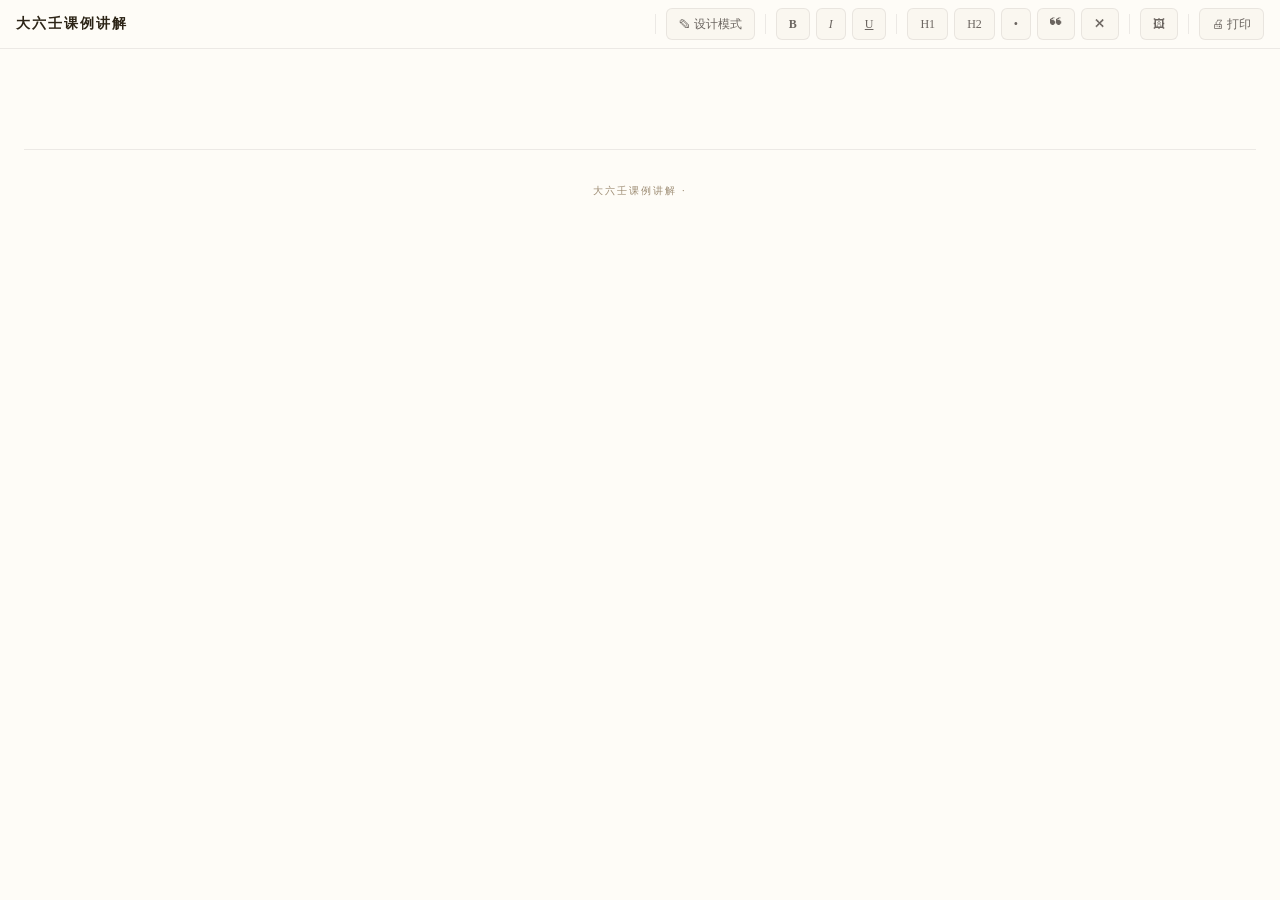
==== frontend/export-template.html @ 0d8ce5cc "feat: 全新PPT式课例导出 — 可编辑幻灯片讲解页 架构变更: - 模板分离: 创建 frontend/export-template.html 独立模板文件 - 后端渲染: GET /api/" ====
<!DOCTYPE html>
<html lang="zh-CN">
<head>
<meta charset="UTF-8">
<meta name="viewport" content="width=device-width,initial-scale=1.0">
<title>大六壬课例讲解</title>
<style>
:root {
  --bg: #fefcf7; --card: #faf7f0; --text: #2c2416; --text2: #6b6560;
  --text3: #9c8b72; --red: #b83a2e; --gold: #8b6914;
  --border: rgba(107,101,96,0.12); --radius: 10px;
  --font-serif: "Noto Serif SC","Songti SC",serif;
  --font-sans: "Noto Sans SC","PingFang SC",sans-serif;
}
*,*::before,*::after{box-sizing:border-box;margin:0;padding:0}
body{background:var(--bg);color:var(--text);font-family:var(--font-serif);line-height:1.8;min-height:100vh}
/* ── 顶部工具栏 ── */
#topbar{position:sticky;top:0;z-index:200;display:flex;align-items:center;gap:6px;padding:8px 16px;
  background:rgba(254,252,247,0.92);backdrop-filter:blur(12px);border-bottom:1px solid var(--border);flex-wrap:wrap}
#topbar button{height:32px;padding:0 12px;border:1px solid var(--border);border-radius:6px;
  background:var(--card);cursor:pointer;font-size:12px;color:var(--text2);font-family:inherit;
  display:flex;align-items:center;gap:4px;transition:all .15s}
#topbar button:hover{background:rgba(184,58,46,0.06);border-color:rgba(184,58,46,0.25);color:var(--red)}
#topbar button.active{background:rgba(184,58,46,0.1);border-color:rgba(184,58,46,0.3);color:var(--red)}
#topbar .sep{width:1px;height:20px;background:var(--border);margin:0 4px}
#topbar .title{font-weight:700;font-size:14px;color:var(--text);margin-right:auto;letter-spacing:2px}
/* ── 主内容区 ── */
#slides{padding:20px 0 80px;max-width:860px;margin:0 auto}
.slide{background:var(--card);border:1px solid var(--border);border-radius:var(--radius);
  margin:20px 24px;padding:32px 36px;position:relative;transition:box-shadow .2s}
.slide:hover{box-shadow:0 2px 16px rgba(0,0,0,0.04)}
/* 设计模式下 */
body.design-mode .slide{outline:1px dashed rgba(184,58,46,0.18);cursor:default}
body.design-mode .slide:hover{outline-color:rgba(184,58,46,0.4)}
body.design-mode .slide-handle{display:flex}
body.design-mode .slide-add{display:flex}
body.design-mode [contenteditable]{outline:1px dashed rgba(45,138,86,0.25);border-radius:3px;cursor:text}
body.design-mode [contenteditable]:hover{outline-color:rgba(45,138,86,0.5)}
body.design-mode [contenteditable]:focus{outline:2px solid rgba(45,138,86,0.5)}
/* 幻灯片拖拽手柄 */
.slide-handle{display:none;position:absolute;left:-32px;top:50%;transform:translateY(-50%);
  flex-direction:column;gap:2px}
.slide-handle button{width:26px;height:22px;border:1px solid var(--border);border-radius:4px;
  background:var(--card);cursor:pointer;font-size:10px;color:var(--text3)}
.slide-handle button:hover{background:rgba(184,58,46,0.08);color:var(--red)}
/* 幻灯片间添加按钮 */
.slide-add{display:none;justify-content:center;padding:8px 0;margin:0 24px}
.slide-add button{width:36px;height:24px;border:1px dashed var(--border);border-radius:12px;
  background:transparent;cursor:pointer;font-size:18px;line-height:0;color:var(--text3)}
.slide-add button:hover{background:rgba(184,58,46,0.04);border-color:rgba(184,58,46,0.3);color:var(--red)}
/* ── 封面页 ── */
.cover{text-align:center;padding:56px 36px 40px}
.cover h1{font-size:2.2rem;font-weight:700;letter-spacing:8px;margin-bottom:10px;color:var(--text)}
.cover .sub{font-size:.85rem;color:var(--text3);letter-spacing:3px}
.cover .tags{margin-top:16px;display:flex;gap:6px;justify-content:center;flex-wrap:wrap}
.cover .tags span{font-size:.65rem;background:var(--red);color:#fff;padding:2px 10px;border-radius:10px;letter-spacing:1px}
/* ── 盘面页 ── */
.pan-wrap{display:flex;justify-content:center;padding:12px 0}
/* ── 卡片网格 ── */
.card-grid{display:grid;grid-template-columns:repeat(auto-fit,minmax(140px,1fr));gap:10px}
.card{background:var(--bg);border:1px solid var(--border);border-radius:8px;padding:14px 16px;text-align:center}
.card .clabel{font-size:.6rem;color:var(--text3);letter-spacing:2px;margin-bottom:4px}
.card .cval{font-size:1.15rem;font-weight:700}
/* 四课卡片 */
.sike-row{display:flex;gap:10px;flex-wrap:wrap;justify-content:center}
.sk-card{flex:1;min-width:90px;max-width:130px;background:var(--bg);border:1px solid var(--border);border-radius:8px;padding:12px 6px;text-align:center}
.sk-card .sk-label{font-size:.6rem;color:var(--text3);margin-bottom:4px}
.sk-card .sk-shang{font-size:1.5rem;font-weight:700;line-height:1.3}
.sk-card .sk-di{font-size:1.05rem;font-weight:600}
/* 三传 */
.sc-row{display:flex;align-items:center;justify-content:center;gap:14px;padding:16px 0}
.sc-node{width:46px;height:46px;border-radius:50%;border:2.5px solid;display:flex;align-items:center;justify-content:center;font-size:1.2rem;font-weight:700;background:var(--bg)}
.sc-arrow{font-size:1.1rem;color:var(--red);font-weight:700}
/* 神煞 */
.ss-group{display:flex;flex-wrap:wrap;gap:4px 14px;margin-bottom:8px;padding:10px 14px;background:var(--bg);border-radius:8px;border:1px solid var(--border)}
.ss-cat-name{width:100%;font-size:.6rem;color:var(--text3);letter-spacing:2px;margin-bottom:2px}
.ss-item{font-size:.78rem;color:var(--text2)}
.ss-item b{font-weight:500;color:var(--text)}
/* 笔记/文字页 */
.text-slide{min-height:120px;font-size:.9rem;line-height:1.9}
.text-slide h3{font-size:1.1rem;color:var(--red);margin:16px 0 6px}
.text-slide h4{font-size:.95rem;color:var(--text2);margin:10px 0 4px}
.text-slide p{margin:6px 0}
.text-slide ul,ol{padding-left:20px}
.text-slide blockquote{border-left:2px solid var(--red);padding:4px 14px;margin:8px 0;color:var(--text2);font-style:italic}
.text-slide img{max-width:100%;border-radius:6px;margin:8px 0}
/* ── 页脚 ── */
footer{text-align:center;padding:32px 0;color:var(--text3);font-size:.65rem;letter-spacing:2px;border-top:1px solid var(--border);margin:0 24px}
/* ── 响应式 + 打印 ── */
@media(max-width:640px){.slide{padding:20px 16px;margin:16px 12px}.cover h1{font-size:1.4rem}}
@media print{body{background:#fff}#topbar,.slide-handle,.slide-add{display:none!important}.slide{box-shadow:none;border:1px solid #ddd;page-break-inside:avoid;margin:10px 0}}
</style>
</head>
<body>

<!-- ══════ 顶部工具栏 ══════ -->
<div id="topbar">
  <span class="title" id="topbar-title" contenteditable="false">大六壬课例讲解</span>
  <span class="sep"></span>
  <button id="btn-design" onclick="toggleDesign()">✎ 设计模式</button>
  <span class="sep"></span>
  <button onclick="execCmd('bold')" title="Ctrl+B"><b>B</b></button>
  <button onclick="execCmd('italic')" title="Ctrl+I"><i>I</i></button>
  <button onclick="execCmd('underline')" title="Ctrl+U"><u>U</u></button>
  <span class="sep"></span>
  <button onclick="execCmd('formatBlock','h2')" title="大标题">H1</button>
  <button onclick="execCmd('formatBlock','h3')" title="小标题">H2</button>
  <button onclick="execCmd('insertUnorderedList')" title="列表">•</button>
  <button onclick="execCmd('formatBlock','blockquote')" title="引用">❝</button>
  <button onclick="execCmd('removeFormat')" title="清除格式">✕</button>
  <span class="sep"></span>
  <button onclick="insertImage()" title="插入图片">🖼</button>
  <button onclick="addSlide('text')" id="btn-add-slide" style="display:none">＋ 添加页</button>
  <span class="sep"></span>
  <button onclick="window.print()" title="打印">🖨 打印</button>
</div>

<!-- ══════ 幻灯片容器 ══════ -->
<div id="slides"></div>

<footer contenteditable="false">大六壬课例讲解 · <span id="footer-time"></span></footer>

<script>
// ══════ 案例数据 ══════
var CASE_DATA = __CASE_DATA_PLACEHOLDER__;

// ══════ 常量 ══════
var DZC = {'子':'#1a3a5c','亥':'#1a3a5c','丑':'#7D5A3C','未':'#7D5A3C','辰':'#7D5A3C','戌':'#7D5A3C','巳':'#c94043','午':'#c94043','寅':'#2d7d46','卯':'#2d7d46','申':'#D4A017','酉':'#D4A017'};
var TJS = {'贵人':'贵','螣蛇':'蛇','朱雀':'朱','六合':'合','勾陈':'勾','青龙':'龙','天空':'空','白虎':'虎','太常':'常','玄武':'玄','太阴':'阴','天后':'后'};
var DZ = ['子','丑','寅','卯','辰','巳','午','未','申','酉','戌','亥'];
var POS = {'巳':[0,0],'午':[0,1],'未':[0,2],'申':[0,3],'辰':[1,0],'酉':[1,3],'卯':[2,0],'戌':[2,3],'寅':[3,0],'丑':[3,1],'子':[3,2],'亥':[3,3]};

// ══════ 设计模式 ══════
var designMode = false;
function toggleDesign() {
  designMode = !designMode;
  document.body.classList.toggle('design-mode', designMode);
  var btn = document.getElementById('btn-design');
  btn.textContent = designMode ? '✎✓ 退出设计' : '✎ 设计模式';
  btn.classList.toggle('active', designMode);
  document.getElementById('btn-add-slide').style.display = designMode ? '' : 'none';
  // Toggle contenteditable on all slides
  document.querySelectorAll('.slide').forEach(function(s) {
    if (designMode) {
      s.querySelectorAll('[data-editable]').forEach(function(e) { e.contentEditable = 'true'; });
    } else {
      s.querySelectorAll('[contenteditable]').forEach(function(e) { e.contentEditable = 'false'; });
    }
  });
}

// ══════ 格式化命令 ══════
function execCmd(cmd, val) {
  document.execCommand(cmd, false, val || null);
}

// ══════ 插入图片 ══════
function insertImage() {
  var inp = document.createElement('input');
  inp.type = 'file'; inp.accept = 'image/*';
  inp.onchange = function(e) {
    var file = e.target.files[0]; if (!file) return;
    var reader = new FileReader();
    reader.onload = function(ev) { execCmd('insertImage', ev.target.result); };
    reader.readAsDataURL(file);
  };
  inp.click();
}

// ══════ 幻灯片管理 ══════
var slideCounter = 0;
function addSlide(type, content, index) {
  var container = document.getElementById('slides');
  var div = document.createElement('div');
  div.className = 'slide ' + (type || 'text');
  div.dataset.type = type;
  div.dataset.editable = 'true';

  // 拖拽手柄
  var handle = document.createElement('div');
  handle.className = 'slide-handle';
  handle.innerHTML = '<button onclick="moveSlide(this.parentElement.parentElement,-1)" title="上移">▲</button>' +
    '<button onclick="moveSlide(this.parentElement.parentElement,1)" title="下移">▼</button>' +
    '<button onclick="deleteSlide(this.parentElement.parentElement)" title="删除" style="color:#b83a2e">×</button>';
  div.appendChild(handle);

  // 内容区
  var body = document.createElement('div');
  body.className = 'slide-body';
  body.innerHTML = content || '<div class="text-slide"><p style="color:var(--text3)">在此输入内容…</p></div>';
  div.appendChild(body);

  // 页脚 edit 标记
  div.dataset.editable = 'true';

  if (index !== undefined && index < container.children.length) {
    container.insertBefore(div, container.children[index]);
  } else {
    container.appendChild(div);
  }
  slideCounter++;

  // 如果不是设计模式，初始不可编辑
  if (!designMode) {
    div.querySelectorAll('[contenteditable]').forEach(function(e) { e.contentEditable = 'false'; });
  }

  return div;
}

function deleteSlide(slide) {
  if (document.querySelectorAll('.slide').length <= 1) { alert('至少保留一页'); return; }
  if (confirm('删除此页？')) slide.remove();
}

function moveSlide(slide, dir) {
  var slides = document.getElementById('slides');
  var idx = Array.from(slides.children).indexOf(slide);
  var target = idx + dir;
  if (target < 0 || target >= slides.children.length) return;
  if (dir > 0) target++;
  slides.insertBefore(slide, slides.children[target] || null);
}

// ══════ 渲染天地盘 SVG ══════
function buildPanSVG(d) {
  var td = d['天地盘'] || {}, xk = d['旬空'] || [];
  var dgAll = d['遁干'] || {}, tjAll = d['十二天将'] || {};
  var svgWH = 420, cell = 95, gap = 6, pad = 36;
  var svg = '<svg xmlns="http://www.w3.org/2000/svg" viewBox="0 0 '+svgWH+' '+svgWH+'" style="width:100%;max-width:420px">';
  svg += '<rect width="'+svgWH+'" height="'+svgWH+'" fill="#fefcf7" rx="12"/>';
  for (var row=0;row<4;row++) for (var col=0;col<4;col++) {
    svg += '<rect x="'+(pad+col*(cell+gap))+'" y="'+(pad+row*(cell+gap))+'" width="'+cell+'" height="'+cell+'" fill="none" stroke="rgba(107,101,96,0.1)" stroke-width="0.5" rx="4"/>';
  }
  for (var i=0;i<DZ.length;i++) {
    var zhi = DZ[i], pos = POS[zhi]; if (!pos) continue;
    var gx = pad+pos[1]*(cell+gap), gy = pad+pos[0]*(cell+gap);
    var tz = td[zhi]||zhi, clr = DZC[tz]||'#2c2416';
    var isKong = xk.indexOf(zhi)>=0 || xk.indexOf(tz)>=0;
    svg += '<rect x="'+gx+'" y="'+gy+'" width="'+cell+'" height="'+cell+'" fill="rgba(254,252,247,0.9)" rx="6"/>';
    svg += '<text x="'+(gx+cell/2)+'" y="'+(gy+cell*0.68)+'" text-anchor="middle" fill="'+(isKong?'#d0c8b0':DZC[zhi]||'#2c2416')+'" font-size="28" font-weight="700" font-family="serif">'+zhi+'</text>';
    svg += '<text x="'+(gx+cell*0.78)+'" y="'+(gy+cell*0.28)+'" text-anchor="middle" fill="'+(isKong?'#d0c8b0':clr)+'" font-size="15" font-weight="600" font-family="serif">'+tz+'</text>';
    var dg = dgAll[zhi]||''; if (dg) svg += '<text x="'+(gx+cell*0.22)+'" y="'+(gy+cell*0.28)+'" text-anchor="middle" fill="#9c8b72" font-size="9" font-family="serif">'+dg+'</text>';
    var tj = tjAll[zhi]||''; if (tj&&TJS[tj]) svg += '<text x="'+(gx+cell/2)+'" y="'+(gy+cell*0.88)+'" text-anchor="middle" fill="rgba(107,101,96,0.45)" font-size="8">'+TJS[tj]+'</text>';
  }
  svg += '</svg>';
  return svg;
}

// ══════ 初始化 ══════
(function init() {
  var d = CASE_DATA;
  if (!d || !d['时间']) {
    document.getElementById('slides').innerHTML = '<div class="slide cover"><h1>无数据</h1></div>';
    return;
  }
  var sz = d['时间']?.['四柱'] || {};
  var sc = d['三传'] || {};
  var pm = d['排盘参数'] || {};
  var jq = d['节气'] || {};
  var sj = d['时间'] || {};
  var xk = d['旬空'] || [];
  var sike = d['四课详情'] || [];
  var sikeLQ = d['四课六亲'] || [];
  var scLQ = d['三传六亲'] || {};
  var scTJ = d['三传天将'] || {};
  var ss = d['神煞'] || {};
  var xn = d['行年详情'] || {};
  var name = CASE_DATA._name || '无题';
  var tags = CASE_DATA._tags || [];
  var notes = CASE_DATA._notes || '';
  var now = new Date().toLocaleString('zh-CN');

  document.getElementById('topbar-title').textContent = name;
  document.getElementById('footer-time').textContent = now;

  // ── 封面页 ──
  var coverHTML = '<div class="cover" data-editable="true">' +
    '<h1 contenteditable="false">'+ escHtml(name) +'</h1>' +
    '<div class="sub" contenteditable="false">'+(sj['公历']||'')+' · '+(pm['占时']||'')+'占 · '+(pm['月将']||'')+'将 · '+(sc['方法']||'')+'课</div>' +
    (tags.length ? '<div class="tags">'+tags.map(function(t){return '<span>'+escHtml(t)+'</span>'}).join('')+'</div>' : '') +
    '<div style="margin-top:20px;font-size:0.75rem;color:var(--text3)" contenteditable="false">双击进入设计模式即可编辑所有文字</div>' +
    '</div>';
  addSlide('cover', coverHTML);

  // ── 天地盘页 ──
  addSlide('pan', '<h2 style="font-size:.75rem;color:var(--text3);letter-spacing:4px;margin-bottom:12px;border-bottom:1px solid var(--border);padding-bottom:6px" data-editable="true">天地盘</h2>' +
    '<div class="pan-wrap">'+ buildPanSVG(d) +'</div>');

  // ── 四柱信息页 ──
  var infoHTML = '<h2 style="font-size:.75rem;color:var(--text3);letter-spacing:4px;margin-bottom:12px;border-bottom:1px solid var(--border);padding-bottom:6px" data-editable="true">基本信息</h2>' +
    '<div class="card-grid">' +
    '<div class="card"><div class="clabel">年柱</div><div class="cval">'+(sz['年柱']||'--')+'</div></div>' +
    '<div class="card"><div class="clabel">月柱</div><div class="cval">'+(sz['月柱']||'--')+'</div></div>' +
    '<div class="card"><div class="clabel">日柱</div><div class="cval">'+(sz['日柱']||'--')+'</div></div>' +
    '<div class="card"><div class="clabel">时柱</div><div class="cval">'+(sz['时柱']||'--')+'</div></div>' +
    '<div class="card"><div class="clabel">日干</div><div class="cval">'+(sj['日干']||'--')+'</div></div>' +
    '<div class="card"><div class="clabel">日支</div><div class="cval">'+(sj['日支']||'--')+'</div></div>' +
    '<div class="card"><div class="clabel">行年</div><div class="cval">'+(xn['行年地支']||d['行年']||'')+'</div></div>' +
    '<div class="card"><div class="clabel">旬空</div><div class="cval" style="font-size:.85rem">'+(xk.join(' '))+'</div></div>' +
    '</div>';
  addSlide('info', infoHTML);

  // ── 四课页 ──
  var sikeHTML = '<h2 style="font-size:.75rem;color:var(--text3);letter-spacing:4px;margin-bottom:12px;border-bottom:1px solid var(--border);padding-bottom:6px" data-editable="true">四课</h2>' +
    '<div class="sike-row">';
  for (var si=0;si<sike.length;si++) {
    var sk=sike[si], sn=sk['上神'], dp=sk['地盘地支']||sk['地盘'];
    var snK=xk.indexOf(sn)>=0, lq=sikeLQ[si]?sikeLQ[si]['六亲']:'';
    sikeHTML += '<div class="sk-card"><div class="sk-label">第'+(si+1)+'课'+(lq?' · '+lq:'')+'</div>' +
      '<div class="sk-shang" style="color:'+(snK?'#d0c8b0':DZC[sn]||'#2c2416')+'">'+sn+'</div>' +
      '<div class="sk-di" style="color:'+(DZC[dp]||'#2c2416')+'">'+dp+'</div></div>';
  }
  sikeHTML += '</div>';
  addSlide('sike', sikeHTML);

  // ── 三传页 ──
  var scNames=['初传','中传','末传'];
  var scHTML = '<h2 style="font-size:.75rem;color:var(--text3);letter-spacing:4px;margin-bottom:12px;border-bottom:1px solid var(--border);padding-bottom:6px" data-editable="true">三传</h2>' +
    '<div class="sc-row">';
  for (var sci=0;sci<3;sci++) { var scZ=sc[scNames[sci]]||'';
    scHTML += '<div class="sc-node" style="border-color:'+(DZC[scZ]||'#2c2416')+';color:'+(DZC[scZ]||'#2c2416')+'">'+scZ+'</div>';
    if (sci<2) scHTML += '<span class="sc-arrow">→</span>'; }
  scHTML += '</div><div style="text-align:center;font-size:.7rem;color:var(--text3);margin-top:6px">'+(sc['方法']||'')+'课 · 初'+(scLQ['初传']||'')+'('+(scTJ['初传']||'')+') → 中'+(scLQ['中传']||'')+'('+(scTJ['中传']||'')+') → 末'+(scLQ['末传']||'')+'('+(scTJ['末传']||'')+')</div>';
  addSlide('sanchuan', scHTML);

  // ── 神煞页 ──
  var ssCat={'干煞':'日干取','支煞':'日支取','岁煞':'岁煞','月煞':'月煞'};
  var ssHTML = '<h2 style="font-size:.75rem;color:var(--text3);letter-spacing:4px;margin-bottom:12px;border-bottom:1px solid var(--border);padding-bottom:6px" data-editable="true">神煞</h2>';
  for (var cat in ssCat) { var items=ss[cat]||{}; if (!items||Object.keys(items).length===0) continue;
    ssHTML += '<div class="ss-group"><div class="ss-cat-name">'+ssCat[cat]+'</div>';
    for (var nm in items) { var val=items[nm]; if (!val) continue;
      ssHTML += '<span class="ss-item"><b>'+nm+'</b> <span style="color:'+(DZC[val]||'#9c8b72')+'">'+val+'</span></span>'; }
    ssHTML += '</div>'; }
  addSlide('shensha', ssHTML);

  // ── 文字讲解页（可自由编辑） ──
  var textHTML = '<h2 style="font-size:.75rem;color:var(--text3);letter-spacing:4px;margin-bottom:12px;border-bottom:1px solid var(--border);padding-bottom:6px" data-editable="true">讲解笔记</h2>' +
    '<div class="text-slide" data-editable="true">'+(notes ? mdToHtml(notes) : '<p style="color:var(--text3)">在此撰写讲解内容…选中文字可用顶部工具栏格式化。点击「设计模式」后可编辑所有文字。</p>')+'</div>';
  addSlide('text', textHTML);

})();

// ══════ 工具函数 ══════
function escHtml(s) { return s.replace(/&/g,'&amp;').replace(/</g,'&lt;').replace(/>/g,'&gt;'); }
function mdToHtml(md) {
  return escHtml(md)
    .replace(/^### (.+)$/gm,'<h4>$1</h4>').replace(/^## (.+)$/gm,'<h3>$1</h3>').replace(/^# (.+)$/gm,'<h2>$1</h2>')
    .replace(/\*\*(.+?)\*\*/g,'<b>$1</b>').replace(/\*(.+?)\*/g,'<i>$1</i>').replace(/__(.+?)__/g,'<u>$1</u>')
    .replace(/^[-*]\s(.+)$/gm,'<li>$1</li>').replace(/^>\s(.+)$/gm,'<blockquote>$1</blockquote>')
    .replace(/\n\n/g,'</p><p>').replace(/\n/g,'<br>');
}

// Ctrl+S 提示
document.addEventListener('keydown', function(e) {
  if (e.ctrlKey && e.key === 's') {
    e.preventDefault();
    alert('独立HTML文件 — 请用浏览器 Ctrl+S 保存整个页面到本地。');
  }
});
</script>
</body>
</html>
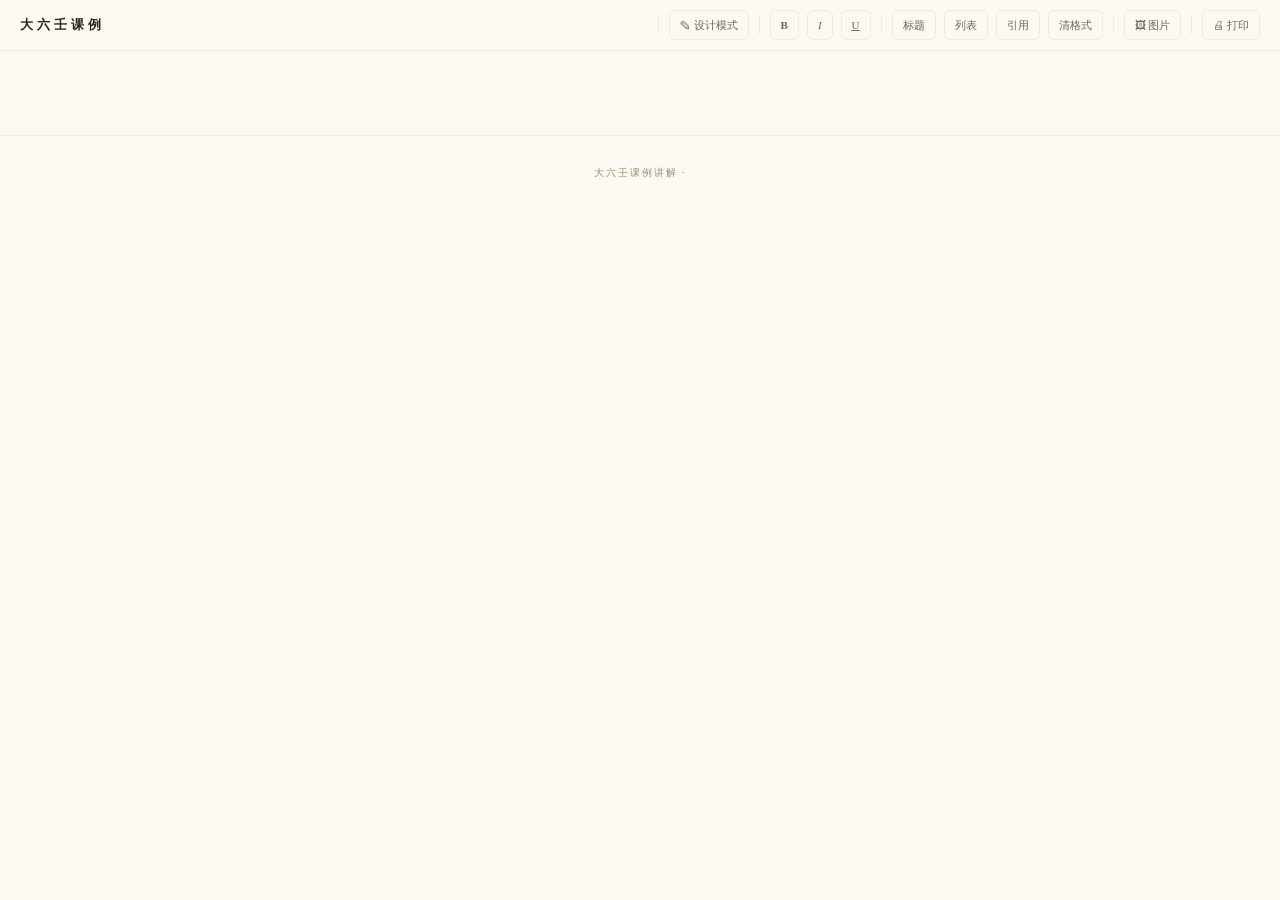
==== commit e55138ab: "feat: 全面重设计导出模板 — 统一排盘布局，优雅美学 设计变更: - 天地盘+四课+三传统一排布在同一卡片中（模拟排盘页面） - 四柱缩小为浮标放在天地盘左上方 - 彻底去掉神煞 - 讲解区改为" ====
--- a/frontend/export-template.html
+++ b/frontend/export-template.html
@@ -6,358 +6,277 @@
 <title>大六壬课例讲解</title>
 <style>
 :root {
-  --bg: #fefcf7; --card: #faf7f0; --text: #2c2416; --text2: #6b6560;
-  --text3: #9c8b72; --red: #b83a2e; --gold: #8b6914;
-  --border: rgba(107,101,96,0.12); --radius: 10px;
-  --font-serif: "Noto Serif SC","Songti SC",serif;
-  --font-sans: "Noto Sans SC","PingFang SC",sans-serif;
-}
-*,*::before,*::after{box-sizing:border-box;margin:0;padding:0}
-body{background:var(--bg);color:var(--text);font-family:var(--font-serif);line-height:1.8;min-height:100vh}
+  --bg: #fdfaf3; --card: #faf7f0; --text: #2c2416; --t2: #6b6560; --t3: #9c8b72;
+  --red: #b83a2e; --gold: #8b6914; --brd: rgba(107,101,96,0.1);
+  --fs: "Noto Serif SC","Songti SC",serif;
+  --fw: 860px;
+}
+*{box-sizing:border-box;margin:0;padding:0}
+body{background:var(--bg);color:var(--text);font-family:var(--fs);line-height:1.8;min-height:100vh}
+
 /* ── 顶部工具栏 ── */
-#topbar{position:sticky;top:0;z-index:200;display:flex;align-items:center;gap:6px;padding:8px 16px;
-  background:rgba(254,252,247,0.92);backdrop-filter:blur(12px);border-bottom:1px solid var(--border);flex-wrap:wrap}
-#topbar button{height:32px;padding:0 12px;border:1px solid var(--border);border-radius:6px;
-  background:var(--card);cursor:pointer;font-size:12px;color:var(--text2);font-family:inherit;
-  display:flex;align-items:center;gap:4px;transition:all .15s}
-#topbar button:hover{background:rgba(184,58,46,0.06);border-color:rgba(184,58,46,0.25);color:var(--red)}
-#topbar button.active{background:rgba(184,58,46,0.1);border-color:rgba(184,58,46,0.3);color:var(--red)}
-#topbar .sep{width:1px;height:20px;background:var(--border);margin:0 4px}
-#topbar .title{font-weight:700;font-size:14px;color:var(--text);margin-right:auto;letter-spacing:2px}
-/* ── 主内容区 ── */
-#slides{padding:20px 0 80px;max-width:860px;margin:0 auto}
-.slide{background:var(--card);border:1px solid var(--border);border-radius:var(--radius);
-  margin:20px 24px;padding:32px 36px;position:relative;transition:box-shadow .2s}
-.slide:hover{box-shadow:0 2px 16px rgba(0,0,0,0.04)}
-/* 设计模式下 */
-body.design-mode .slide{outline:1px dashed rgba(184,58,46,0.18);cursor:default}
-body.design-mode .slide:hover{outline-color:rgba(184,58,46,0.4)}
-body.design-mode .slide-handle{display:flex}
-body.design-mode .slide-add{display:flex}
-body.design-mode [contenteditable]{outline:1px dashed rgba(45,138,86,0.25);border-radius:3px;cursor:text}
-body.design-mode [contenteditable]:hover{outline-color:rgba(45,138,86,0.5)}
-body.design-mode [contenteditable]:focus{outline:2px solid rgba(45,138,86,0.5)}
-/* 幻灯片拖拽手柄 */
-.slide-handle{display:none;position:absolute;left:-32px;top:50%;transform:translateY(-50%);
-  flex-direction:column;gap:2px}
-.slide-handle button{width:26px;height:22px;border:1px solid var(--border);border-radius:4px;
-  background:var(--card);cursor:pointer;font-size:10px;color:var(--text3)}
-.slide-handle button:hover{background:rgba(184,58,46,0.08);color:var(--red)}
-/* 幻灯片间添加按钮 */
-.slide-add{display:none;justify-content:center;padding:8px 0;margin:0 24px}
-.slide-add button{width:36px;height:24px;border:1px dashed var(--border);border-radius:12px;
-  background:transparent;cursor:pointer;font-size:18px;line-height:0;color:var(--text3)}
-.slide-add button:hover{background:rgba(184,58,46,0.04);border-color:rgba(184,58,46,0.3);color:var(--red)}
-/* ── 封面页 ── */
-.cover{text-align:center;padding:56px 36px 40px}
-.cover h1{font-size:2.2rem;font-weight:700;letter-spacing:8px;margin-bottom:10px;color:var(--text)}
-.cover .sub{font-size:.85rem;color:var(--text3);letter-spacing:3px}
-.cover .tags{margin-top:16px;display:flex;gap:6px;justify-content:center;flex-wrap:wrap}
-.cover .tags span{font-size:.65rem;background:var(--red);color:#fff;padding:2px 10px;border-radius:10px;letter-spacing:1px}
-/* ── 盘面页 ── */
-.pan-wrap{display:flex;justify-content:center;padding:12px 0}
-/* ── 卡片网格 ── */
-.card-grid{display:grid;grid-template-columns:repeat(auto-fit,minmax(140px,1fr));gap:10px}
-.card{background:var(--bg);border:1px solid var(--border);border-radius:8px;padding:14px 16px;text-align:center}
-.card .clabel{font-size:.6rem;color:var(--text3);letter-spacing:2px;margin-bottom:4px}
-.card .cval{font-size:1.15rem;font-weight:700}
-/* 四课卡片 */
-.sike-row{display:flex;gap:10px;flex-wrap:wrap;justify-content:center}
-.sk-card{flex:1;min-width:90px;max-width:130px;background:var(--bg);border:1px solid var(--border);border-radius:8px;padding:12px 6px;text-align:center}
-.sk-card .sk-label{font-size:.6rem;color:var(--text3);margin-bottom:4px}
-.sk-card .sk-shang{font-size:1.5rem;font-weight:700;line-height:1.3}
-.sk-card .sk-di{font-size:1.05rem;font-weight:600}
+#tbar{position:sticky;top:0;z-index:99;display:flex;align-items:center;gap:8px;
+  padding:10px 20px;background:rgba(253,250,243,0.92);backdrop-filter:blur(12px);
+  border-bottom:1px solid var(--brd);flex-wrap:wrap}
+#tbar .sep{width:1px;height:18px;background:var(--brd);margin:0 2px}
+#tbar button{height:30px;padding:0 10px;border:1px solid var(--brd);border-radius:6px;
+  background:transparent;cursor:pointer;font-size:11px;color:var(--t2);font-family:inherit;
+  transition:all .15s;white-space:nowrap}
+#tbar button:hover{background:rgba(184,58,46,0.05);border-color:rgba(184,58,46,0.2);color:var(--red)}
+#tbar button.on{background:rgba(184,58,46,0.08);border-color:rgba(184,58,46,0.25);color:var(--red)}
+#tbar .ttl{font-weight:700;font-size:13px;color:var(--text);margin-right:auto;letter-spacing:4px}
+
+/* ── 主容器 ── */
+#main{max-width:var(--fw);margin:0 auto;padding:0 24px 60px}
+
+/* ── 封面区 ── */
+.hero{text-align:center;padding:48px 0 32px}
+.hero h1{font-size:1.8rem;font-weight:700;letter-spacing:6px;margin-bottom:6px}
+.hero .meta{font-size:.78rem;color:var(--t3);letter-spacing:2px}
+.hero .tags{margin-top:10px;display:flex;gap:5px;justify-content:center;flex-wrap:wrap}
+.hero .tags span{font-size:.6rem;background:var(--red);color:#fff;padding:2px 10px;border-radius:10px;letter-spacing:1px}
+
+/* ── 排盘卡片 ── */
+.pan-card{background:var(--card);border:1px solid var(--brd);border-radius:14px;
+  padding:28px 24px;margin:20px 0;position:relative}
+/* 四柱浮标 — 左上方 */
+.sz-badges{position:absolute;top:16px;left:18px;display:flex;gap:3px;z-index:2}
+.sz-badge{font-size:.6rem;background:rgba(254,252,247,0.92);border:1px solid rgba(107,101,96,0.1);
+  border-radius:4px;padding:3px 8px;text-align:center;letter-spacing:1px;color:var(--t2)}
+.sz-badge b{display:block;font-size:1rem;font-weight:700;color:var(--text);letter-spacing:0}
+
+/* 天地盘 + 四课三传 主体 */
+.pan-body{display:flex;gap:24px;align-items:flex-start;flex-wrap:wrap;justify-content:center}
+.pan-left{flex-shrink:0}
+.pan-right{flex:1;min-width:240px;display:flex;flex-direction:column;gap:14px}
+
+/* 天地盘 SVG */
+.pan-svg-wrap{margin-left:20px} /* 给四柱浮标留空间 */
+
+/* 四课 */
+.sike-grid{display:flex;gap:8px;flex-wrap:wrap}
+.sk{flex:1;min-width:80px;background:var(--bg);border:1px solid var(--brd);border-radius:8px;
+  padding:10px 6px;text-align:center}
+.sk .sk-no{font-size:.55rem;color:var(--t3);letter-spacing:1px;margin-bottom:2px}
+.sk .sk-up{font-size:1.5rem;font-weight:700;line-height:1.2}
+.sk .sk-dn{font-size:1rem;font-weight:600}
+.sk .sk-lq{font-size:.55rem;color:var(--t3);margin-top:2px}
+
 /* 三传 */
-.sc-row{display:flex;align-items:center;justify-content:center;gap:14px;padding:16px 0}
-.sc-node{width:46px;height:46px;border-radius:50%;border:2.5px solid;display:flex;align-items:center;justify-content:center;font-size:1.2rem;font-weight:700;background:var(--bg)}
-.sc-arrow{font-size:1.1rem;color:var(--red);font-weight:700}
-/* 神煞 */
-.ss-group{display:flex;flex-wrap:wrap;gap:4px 14px;margin-bottom:8px;padding:10px 14px;background:var(--bg);border-radius:8px;border:1px solid var(--border)}
-.ss-cat-name{width:100%;font-size:.6rem;color:var(--text3);letter-spacing:2px;margin-bottom:2px}
-.ss-item{font-size:.78rem;color:var(--text2)}
-.ss-item b{font-weight:500;color:var(--text)}
-/* 笔记/文字页 */
-.text-slide{min-height:120px;font-size:.9rem;line-height:1.9}
-.text-slide h3{font-size:1.1rem;color:var(--red);margin:16px 0 6px}
-.text-slide h4{font-size:.95rem;color:var(--text2);margin:10px 0 4px}
-.text-slide p{margin:6px 0}
-.text-slide ul,ol{padding-left:20px}
-.text-slide blockquote{border-left:2px solid var(--red);padding:4px 14px;margin:8px 0;color:var(--text2);font-style:italic}
-.text-slide img{max-width:100%;border-radius:6px;margin:8px 0}
-/* ── 页脚 ── */
-footer{text-align:center;padding:32px 0;color:var(--text3);font-size:.65rem;letter-spacing:2px;border-top:1px solid var(--border);margin:0 24px}
-/* ── 响应式 + 打印 ── */
-@media(max-width:640px){.slide{padding:20px 16px;margin:16px 12px}.cover h1{font-size:1.4rem}}
-@media print{body{background:#fff}#topbar,.slide-handle,.slide-add{display:none!important}.slide{box-shadow:none;border:1px solid #ddd;page-break-inside:avoid;margin:10px 0}}
+.sc-row{display:flex;align-items:center;justify-content:center;gap:10px}
+.sc-n{width:42px;height:42px;border-radius:50%;border:2.5px solid;display:flex;
+  align-items:center;justify-content:center;font-size:1.1rem;font-weight:700;background:var(--bg)}
+.sc-ar{font-size:1rem;color:var(--red);font-weight:700}
+.sc-info{text-align:center;font-size:.65rem;color:var(--t3);margin-top:4px}
+
+/* ── 讲解页（可编辑幻灯片） ── */
+.txt-slide{background:var(--card);border:1px solid var(--brd);border-radius:12px;
+  margin:16px 0;padding:28px 32px;min-height:100px}
+.txt-slide h3{font-size:1rem;color:var(--red);margin:12px 0 4px}
+.txt-slide h4{font-size:.88rem;color:var(--t2);margin:8px 0 2px}
+.txt-slide p{margin:4px 0}
+.txt-slide ul,ol{padding-left:20px;margin:4px 0}
+.txt-slide blockquote{border-left:2px solid var(--red);padding:4px 14px;margin:6px 0;color:var(--t2);font-style:italic}
+.txt-slide img{max-width:100%;border-radius:8px;margin:8px 0}
+
+/* 设计模式 */
+body.dm .txt-slide{outline:1px dashed rgba(184,58,46,0.15)}
+body.dm .txt-slide:hover{outline-color:rgba(184,58,46,0.35)}
+body.dm [contenteditable]{outline:1px dashed rgba(45,138,86,0.2);border-radius:3px;cursor:text}
+body.dm [contenteditable]:hover{outline-color:rgba(45,138,86,0.45)}
+body.dm [contenteditable]:focus{outline:2px solid rgba(45,138,86,0.5)}
+
+/* 添加按钮 */
+.add-bar{text-align:center;margin:12px 0}
+.add-bar button{width:36px;height:28px;border:1px dashed var(--brd);border-radius:14px;
+  background:transparent;cursor:pointer;font-size:18px;line-height:0;color:var(--t3)}
+.add-bar button:hover{border-color:var(--red);color:var(--red);background:rgba(184,58,46,0.03)}
+
+/* 页脚 */
+.ft{text-align:center;padding:28px 0;color:var(--t3);font-size:.6rem;letter-spacing:2px;
+  border-top:1px solid var(--brd);margin-top:24px}
+
+/* ── 响应式 ── */
+@media(max-width:700px){
+  .pan-body{flex-direction:column;align-items:center}
+  .pan-right{width:100%}
+  .sz-badges{position:static;justify-content:center;margin-bottom:10px}
+  .pan-svg-wrap{margin-left:0}
+  .hero h1{font-size:1.3rem}
+  .txt-slide{padding:16px 18px}
+}
+
+/* ── 打印 ── */
+@media print{
+  body{background:#fff}#tbar{display:none!important}
+  .pan-card,.txt-slide{box-shadow:none;border:1px solid #ddd;break-inside:avoid}
+  .add-bar{display:none}
+}
 </style>
 </head>
 <body>
 
-<!-- ══════ 顶部工具栏 ══════ -->
-<div id="topbar">
-  <span class="title" id="topbar-title" contenteditable="false">大六壬课例讲解</span>
-  <span class="sep"></span>
-  <button id="btn-design" onclick="toggleDesign()">✎ 设计模式</button>
-  <span class="sep"></span>
-  <button onclick="execCmd('bold')" title="Ctrl+B"><b>B</b></button>
-  <button onclick="execCmd('italic')" title="Ctrl+I"><i>I</i></button>
-  <button onclick="execCmd('underline')" title="Ctrl+U"><u>U</u></button>
-  <span class="sep"></span>
-  <button onclick="execCmd('formatBlock','h2')" title="大标题">H1</button>
-  <button onclick="execCmd('formatBlock','h3')" title="小标题">H2</button>
-  <button onclick="execCmd('insertUnorderedList')" title="列表">•</button>
-  <button onclick="execCmd('formatBlock','blockquote')" title="引用">❝</button>
-  <button onclick="execCmd('removeFormat')" title="清除格式">✕</button>
-  <span class="sep"></span>
-  <button onclick="insertImage()" title="插入图片">🖼</button>
-  <button onclick="addSlide('text')" id="btn-add-slide" style="display:none">＋ 添加页</button>
-  <span class="sep"></span>
-  <button onclick="window.print()" title="打印">🖨 打印</button>
+<!-- ══════ 工具栏 ══════ -->
+<div id="tbar">
+  <span class="ttl" id="tbar-ttl">大六壬课例</span>
+  <span class="sep"></span>
+  <button id="btn-dm" onclick="toggleDM()">✎ 设计模式</button>
+  <span class="sep"></span>
+  <button onclick="exec('bold')"><b>B</b></button>
+  <button onclick="exec('italic')"><i>I</i></button>
+  <button onclick="exec('underline')"><u>U</u></button>
+  <span class="sep"></span>
+  <button onclick="exec('formatBlock','h3')">标题</button>
+  <button onclick="exec('insertUnorderedList')">列表</button>
+  <button onclick="exec('formatBlock','blockquote')">引用</button>
+  <button onclick="exec('removeFormat')">清格式</button>
+  <span class="sep"></span>
+  <button onclick="addImg()">🖼 图片</button>
+  <button onclick="addTxtSlide()" id="btn-add" style="display:none">＋ 新页</button>
+  <span class="sep"></span>
+  <button onclick="window.print()">🖨 打印</button>
 </div>
 
-<!-- ══════ 幻灯片容器 ══════ -->
-<div id="slides"></div>
-
-<footer contenteditable="false">大六壬课例讲解 · <span id="footer-time"></span></footer>
+<!-- ══════ 主体 ══════ -->
+<div id="main"></div>
+
+<footer class="ft" id="ft">大六壬课例讲解 · <span id="ft-time"></span></footer>
 
 <script>
-// ══════ 案例数据 ══════
-var CASE_DATA = __CASE_DATA_PLACEHOLDER__;
-
-// ══════ 常量 ══════
-var DZC = {'子':'#1a3a5c','亥':'#1a3a5c','丑':'#7D5A3C','未':'#7D5A3C','辰':'#7D5A3C','戌':'#7D5A3C','巳':'#c94043','午':'#c94043','寅':'#2d7d46','卯':'#2d7d46','申':'#D4A017','酉':'#D4A017'};
-var TJS = {'贵人':'贵','螣蛇':'蛇','朱雀':'朱','六合':'合','勾陈':'勾','青龙':'龙','天空':'空','白虎':'虎','太常':'常','玄武':'玄','太阴':'阴','天后':'后'};
-var DZ = ['子','丑','寅','卯','辰','巳','午','未','申','酉','戌','亥'];
-var POS = {'巳':[0,0],'午':[0,1],'未':[0,2],'申':[0,3],'辰':[1,0],'酉':[1,3],'卯':[2,0],'戌':[2,3],'寅':[3,0],'丑':[3,1],'子':[3,2],'亥':[3,3]};
-
-// ══════ 设计模式 ══════
-var designMode = false;
-function toggleDesign() {
-  designMode = !designMode;
-  document.body.classList.toggle('design-mode', designMode);
-  var btn = document.getElementById('btn-design');
-  btn.textContent = designMode ? '✎✓ 退出设计' : '✎ 设计模式';
-  btn.classList.toggle('active', designMode);
-  document.getElementById('btn-add-slide').style.display = designMode ? '' : 'none';
-  // Toggle contenteditable on all slides
-  document.querySelectorAll('.slide').forEach(function(s) {
-    if (designMode) {
-      s.querySelectorAll('[data-editable]').forEach(function(e) { e.contentEditable = 'true'; });
-    } else {
-      s.querySelectorAll('[contenteditable]').forEach(function(e) { e.contentEditable = 'false'; });
-    }
-  });
-}
-
-// ══════ 格式化命令 ══════
-function execCmd(cmd, val) {
-  document.execCommand(cmd, false, val || null);
-}
-
-// ══════ 插入图片 ══════
-function insertImage() {
-  var inp = document.createElement('input');
-  inp.type = 'file'; inp.accept = 'image/*';
-  inp.onchange = function(e) {
-    var file = e.target.files[0]; if (!file) return;
-    var reader = new FileReader();
-    reader.onload = function(ev) { execCmd('insertImage', ev.target.result); };
-    reader.readAsDataURL(file);
-  };
-  inp.click();
-}
-
-// ══════ 幻灯片管理 ══════
-var slideCounter = 0;
-function addSlide(type, content, index) {
-  var container = document.getElementById('slides');
-  var div = document.createElement('div');
-  div.className = 'slide ' + (type || 'text');
-  div.dataset.type = type;
-  div.dataset.editable = 'true';
-
-  // 拖拽手柄
-  var handle = document.createElement('div');
-  handle.className = 'slide-handle';
-  handle.innerHTML = '<button onclick="moveSlide(this.parentElement.parentElement,-1)" title="上移">▲</button>' +
-    '<button onclick="moveSlide(this.parentElement.parentElement,1)" title="下移">▼</button>' +
-    '<button onclick="deleteSlide(this.parentElement.parentElement)" title="删除" style="color:#b83a2e">×</button>';
-  div.appendChild(handle);
-
-  // 内容区
-  var body = document.createElement('div');
-  body.className = 'slide-body';
-  body.innerHTML = content || '<div class="text-slide"><p style="color:var(--text3)">在此输入内容…</p></div>';
-  div.appendChild(body);
-
-  // 页脚 edit 标记
-  div.dataset.editable = 'true';
-
-  if (index !== undefined && index < container.children.length) {
-    container.insertBefore(div, container.children[index]);
-  } else {
-    container.appendChild(div);
-  }
-  slideCounter++;
-
-  // 如果不是设计模式，初始不可编辑
-  if (!designMode) {
-    div.querySelectorAll('[contenteditable]').forEach(function(e) { e.contentEditable = 'false'; });
-  }
-
-  return div;
-}
-
-function deleteSlide(slide) {
-  if (document.querySelectorAll('.slide').length <= 1) { alert('至少保留一页'); return; }
-  if (confirm('删除此页？')) slide.remove();
-}
-
-function moveSlide(slide, dir) {
-  var slides = document.getElementById('slides');
-  var idx = Array.from(slides.children).indexOf(slide);
-  var target = idx + dir;
-  if (target < 0 || target >= slides.children.length) return;
-  if (dir > 0) target++;
-  slides.insertBefore(slide, slides.children[target] || null);
-}
-
-// ══════ 渲染天地盘 SVG ══════
-function buildPanSVG(d) {
-  var td = d['天地盘'] || {}, xk = d['旬空'] || [];
-  var dgAll = d['遁干'] || {}, tjAll = d['十二天将'] || {};
-  var svgWH = 420, cell = 95, gap = 6, pad = 36;
-  var svg = '<svg xmlns="http://www.w3.org/2000/svg" viewBox="0 0 '+svgWH+' '+svgWH+'" style="width:100%;max-width:420px">';
-  svg += '<rect width="'+svgWH+'" height="'+svgWH+'" fill="#fefcf7" rx="12"/>';
-  for (var row=0;row<4;row++) for (var col=0;col<4;col++) {
-    svg += '<rect x="'+(pad+col*(cell+gap))+'" y="'+(pad+row*(cell+gap))+'" width="'+cell+'" height="'+cell+'" fill="none" stroke="rgba(107,101,96,0.1)" stroke-width="0.5" rx="4"/>';
-  }
-  for (var i=0;i<DZ.length;i++) {
-    var zhi = DZ[i], pos = POS[zhi]; if (!pos) continue;
-    var gx = pad+pos[1]*(cell+gap), gy = pad+pos[0]*(cell+gap);
-    var tz = td[zhi]||zhi, clr = DZC[tz]||'#2c2416';
-    var isKong = xk.indexOf(zhi)>=0 || xk.indexOf(tz)>=0;
-    svg += '<rect x="'+gx+'" y="'+gy+'" width="'+cell+'" height="'+cell+'" fill="rgba(254,252,247,0.9)" rx="6"/>';
-    svg += '<text x="'+(gx+cell/2)+'" y="'+(gy+cell*0.68)+'" text-anchor="middle" fill="'+(isKong?'#d0c8b0':DZC[zhi]||'#2c2416')+'" font-size="28" font-weight="700" font-family="serif">'+zhi+'</text>';
-    svg += '<text x="'+(gx+cell*0.78)+'" y="'+(gy+cell*0.28)+'" text-anchor="middle" fill="'+(isKong?'#d0c8b0':clr)+'" font-size="15" font-weight="600" font-family="serif">'+tz+'</text>';
-    var dg = dgAll[zhi]||''; if (dg) svg += '<text x="'+(gx+cell*0.22)+'" y="'+(gy+cell*0.28)+'" text-anchor="middle" fill="#9c8b72" font-size="9" font-family="serif">'+dg+'</text>';
-    var tj = tjAll[zhi]||''; if (tj&&TJS[tj]) svg += '<text x="'+(gx+cell/2)+'" y="'+(gy+cell*0.88)+'" text-anchor="middle" fill="rgba(107,101,96,0.45)" font-size="8">'+TJS[tj]+'</text>';
-  }
-  svg += '</svg>';
-  return svg;
+var D = __CASE_DATA_PLACEHOLDER__;
+var DZC={'子':'#1a3a5c','亥':'#1a3a5c','丑':'#7D5A3C','未':'#7D5A3C','辰':'#7D5A3C','戌':'#7D5A3C','巳':'#c94043','午':'#c94043','寅':'#2d7d46','卯':'#2d7d46','申':'#D4A017','酉':'#D4A017'};
+var TJS={'贵人':'贵','螣蛇':'蛇','朱雀':'朱','六合':'合','勾陈':'勾','青龙':'龙','天空':'空','白虎':'虎','太常':'常','玄武':'玄','太阴':'阴','天后':'后'};
+var DZ='子丑寅卯辰巳午未申酉戌亥'.split('');
+var POS={巳:[0,0],午:[0,1],未:[0,2],申:[0,3],辰:[1,0],酉:[1,3],卯:[2,0],戌:[2,3],寅:[3,0],丑:[3,1],子:[3,2],亥:[3,3]};
+var dm=false;
+
+function toggleDM(){
+  dm=!dm; document.body.classList.toggle('dm',dm);
+  var b=document.getElementById('btn-dm'); b.textContent=dm?'✎✓ 退出设计':'✎ 设计模式'; b.classList.toggle('on',dm);
+  document.getElementById('btn-add').style.display=dm?'':'none';
+  document.querySelectorAll('[data-editable]').forEach(function(e){e.contentEditable=dm?'true':'false'});
+}
+function exec(c,v){document.execCommand(c,false,v||null)}
+function addImg(){
+  var i=document.createElement('input');i.type='file';i.accept='image/*';
+  i.onchange=function(e){var f=e.target.files[0];if(!f)return;var r=new FileReader();
+    r.onload=function(ev){exec('insertImage',ev.target.result)};r.readAsDataURL(f)};i.click();
+}
+function esc(s){return s.replace(/&/g,'&amp;').replace(/</g,'&lt;').replace(/>/g,'&gt;')}
+function md2html(md){return esc(md).replace(/^### (.+)$/gm,'<h4>$1</h4>').replace(/^## (.+)$/gm,'<h3>$1</h3>').replace(/^# (.+)$/gm,'<h2>$1</h2>').replace(/\*\*(.+?)\*\*/g,'<b>$1</b>').replace(/\*(.+?)\*/g,'<i>$1</i>').replace(/__(.+?)__/g,'<u>$1</u>').replace(/^[-*]\s(.+)$/gm,'<li>$1</li>').replace(/^>\s(.+)$/gm,'<blockquote>$1</blockquote>').replace(/\n\n/g,'</p><p>').replace(/\n/g,'<br>')}
+
+// 添加讲解页
+function addTxtSlide(html){
+  var s=document.createElement('div');s.className='txt-slide';s.setAttribute('data-editable','true');
+  s.innerHTML=html||'<p style="color:var(--t3)">在此撰写讲解内容…选中文字可用顶部工具栏格式化。</p>';
+  if(!dm)s.querySelectorAll('[contenteditable]').forEach(function(e){e.contentEditable='false'});
+  document.getElementById('slides-area').appendChild(s);
+}
+
+// 建造天地盘 SVG
+function buildPanSVG(){
+  var td=D['天地盘']||{},xk=D['旬空']||[],dgAll=D['遁干']||{},tjAll=D['十二天将']||{};
+  var W=420,C=95,G=6,P=36;
+  var s='<svg xmlns="http://www.w3.org/2000/svg" viewBox="0 0 '+W+' '+W+'" style="width:100%;max-width:420px">';
+  s+='<rect width="'+W+'" height="'+W+'" fill="#fefcf7" rx="14"/>';
+  for(var r=0;r<4;r++)for(var c=0;c<4;c++)
+    s+='<rect x="'+(P+c*(C+G))+'" y="'+(P+r*(C+G))+'" width="'+C+'" height="'+C+'" fill="none" stroke="rgba(107,101,96,0.08)" stroke-width="0.5" rx="4"/>';
+  for(var i=0;i<DZ.length;i++){
+    var z=DZ[i],p=POS[z];if(!p)continue;
+    var gx=P+p[1]*(C+G),gy=P+p[0]*(C+G);
+    var tz=td[z]||z,clr=DZC[tz]||'#2c2416',ko=xk.indexOf(z)>=0||xk.indexOf(tz)>=0;
+    s+='<rect x="'+gx+'" y="'+gy+'" width="'+C+'" height="'+C+'" fill="rgba(254,252,247,0.9)" rx="6"/>';
+    s+='<text x="'+(gx+C/2)+'" y="'+(gy+C*0.68)+'" text-anchor="middle" fill="'+(ko?'#d0c8b0':DZC[z]||'#2c2416')+'" font-size="28" font-weight="700" font-family="serif">'+z+'</text>';
+    s+='<text x="'+(gx+C*0.78)+'" y="'+(gy+C*0.28)+'" text-anchor="middle" fill="'+(ko?'#d0c8b0':clr)+'" font-size="15" font-weight="600" font-family="serif">'+tz+'</text>';
+    var dg=dgAll[z]||'';if(dg)s+='<text x="'+(gx+C*0.22)+'" y="'+(gy+C*0.28)+'" text-anchor="middle" fill="#9c8b72" font-size="9" font-family="serif">'+dg+'</text>';
+    var tj=tjAll[z]||'';if(tj&&TJS[tj])s+='<text x="'+(gx+C/2)+'" y="'+(gy+C*0.88)+'" text-anchor="middle" fill="rgba(107,101,96,0.4)" font-size="8">'+TJS[tj]+'</text>';
+  }
+  s+='</svg>';
+  return s;
 }
 
 // ══════ 初始化 ══════
-(function init() {
-  var d = CASE_DATA;
-  if (!d || !d['时间']) {
-    document.getElementById('slides').innerHTML = '<div class="slide cover"><h1>无数据</h1></div>';
-    return;
-  }
-  var sz = d['时间']?.['四柱'] || {};
-  var sc = d['三传'] || {};
-  var pm = d['排盘参数'] || {};
-  var jq = d['节气'] || {};
-  var sj = d['时间'] || {};
-  var xk = d['旬空'] || [];
-  var sike = d['四课详情'] || [];
-  var sikeLQ = d['四课六亲'] || [];
-  var scLQ = d['三传六亲'] || {};
-  var scTJ = d['三传天将'] || {};
-  var ss = d['神煞'] || {};
-  var xn = d['行年详情'] || {};
-  var name = CASE_DATA._name || '无题';
-  var tags = CASE_DATA._tags || [];
-  var notes = CASE_DATA._notes || '';
-  var now = new Date().toLocaleString('zh-CN');
-
-  document.getElementById('topbar-title').textContent = name;
-  document.getElementById('footer-time').textContent = now;
-
-  // ── 封面页 ──
-  var coverHTML = '<div class="cover" data-editable="true">' +
-    '<h1 contenteditable="false">'+ escHtml(name) +'</h1>' +
-    '<div class="sub" contenteditable="false">'+(sj['公历']||'')+' · '+(pm['占时']||'')+'占 · '+(pm['月将']||'')+'将 · '+(sc['方法']||'')+'课</div>' +
-    (tags.length ? '<div class="tags">'+tags.map(function(t){return '<span>'+escHtml(t)+'</span>'}).join('')+'</div>' : '') +
-    '<div style="margin-top:20px;font-size:0.75rem;color:var(--text3)" contenteditable="false">双击进入设计模式即可编辑所有文字</div>' +
-    '</div>';
-  addSlide('cover', coverHTML);
-
-  // ── 天地盘页 ──
-  addSlide('pan', '<h2 style="font-size:.75rem;color:var(--text3);letter-spacing:4px;margin-bottom:12px;border-bottom:1px solid var(--border);padding-bottom:6px" data-editable="true">天地盘</h2>' +
-    '<div class="pan-wrap">'+ buildPanSVG(d) +'</div>');
-
-  // ── 四柱信息页 ──
-  var infoHTML = '<h2 style="font-size:.75rem;color:var(--text3);letter-spacing:4px;margin-bottom:12px;border-bottom:1px solid var(--border);padding-bottom:6px" data-editable="true">基本信息</h2>' +
-    '<div class="card-grid">' +
-    '<div class="card"><div class="clabel">年柱</div><div class="cval">'+(sz['年柱']||'--')+'</div></div>' +
-    '<div class="card"><div class="clabel">月柱</div><div class="cval">'+(sz['月柱']||'--')+'</div></div>' +
-    '<div class="card"><div class="clabel">日柱</div><div class="cval">'+(sz['日柱']||'--')+'</div></div>' +
-    '<div class="card"><div class="clabel">时柱</div><div class="cval">'+(sz['时柱']||'--')+'</div></div>' +
-    '<div class="card"><div class="clabel">日干</div><div class="cval">'+(sj['日干']||'--')+'</div></div>' +
-    '<div class="card"><div class="clabel">日支</div><div class="cval">'+(sj['日支']||'--')+'</div></div>' +
-    '<div class="card"><div class="clabel">行年</div><div class="cval">'+(xn['行年地支']||d['行年']||'')+'</div></div>' +
-    '<div class="card"><div class="clabel">旬空</div><div class="cval" style="font-size:.85rem">'+(xk.join(' '))+'</div></div>' +
-    '</div>';
-  addSlide('info', infoHTML);
-
-  // ── 四课页 ──
-  var sikeHTML = '<h2 style="font-size:.75rem;color:var(--text3);letter-spacing:4px;margin-bottom:12px;border-bottom:1px solid var(--border);padding-bottom:6px" data-editable="true">四课</h2>' +
-    '<div class="sike-row">';
-  for (var si=0;si<sike.length;si++) {
-    var sk=sike[si], sn=sk['上神'], dp=sk['地盘地支']||sk['地盘'];
-    var snK=xk.indexOf(sn)>=0, lq=sikeLQ[si]?sikeLQ[si]['六亲']:'';
-    sikeHTML += '<div class="sk-card"><div class="sk-label">第'+(si+1)+'课'+(lq?' · '+lq:'')+'</div>' +
-      '<div class="sk-shang" style="color:'+(snK?'#d0c8b0':DZC[sn]||'#2c2416')+'">'+sn+'</div>' +
-      '<div class="sk-di" style="color:'+(DZC[dp]||'#2c2416')+'">'+dp+'</div></div>';
-  }
-  sikeHTML += '</div>';
-  addSlide('sike', sikeHTML);
-
-  // ── 三传页 ──
+(function init(){
+  if(!D||!D['时间']){document.getElementById('main').innerHTML='<div class="hero"><h1>无数据</h1></div>';return}
+  var sz=D['时间']?.['四柱']||{},sc=D['三传']||{},pm=D['排盘参数']||{};
+  var jq=D['节气']||{},sj=D['时间']||{},xk=D['旬空']||[];
+  var sike=D['四课详情']||[],sikeLQ=D['四课六亲']||[],scLQ=D['三传六亲']||{},scTJ=D['三传天将']||{};
+  var name=D._name||'无题',tags=D._tags||[],notes=D._notes||'';
+  var now=new Date().toLocaleString('zh-CN');
+  document.getElementById('tbar-ttl').textContent=name||'大六壬课例';
+  document.getElementById('ft-time').textContent=now;
+
+  var h='';
+
+  // ── 封面 ──
+  h+='<div class="hero">';
+  h+='<h1 data-editable="true">'+esc(name)+'</h1>';
+  h+='<div class="meta" data-editable="true">'+(sj['公历']||'')+' · '+(pm['占时']||'')+'占 · '+(pm['月将']||'')+'将 · '+(jq['当前节气']||'')+' · '+(sc['方法']||'')+'课</div>';
+  if(tags.length)h+='<div class="tags">'+tags.map(function(t){return '<span>'+esc(t)+'</span>'}).join('')+'</div>';
+  h+='</div>';
+
+  // ── 排盘区：四柱浮标 + 天地盘 + 四课 + 三传 ──
+  h+='<div class="pan-card">';
+
+  // 四柱浮标
+  var pillars=['年','月','日','时'];
+  var pz=[sz['年柱']||'--',sz['月柱']||'--',sz['日柱']||'--',sz['时柱']||'--'];
+  h+='<div class="sz-badges">';
+  for(var pi=0;pi<4;pi++){
+    h+='<div class="sz-badge">'+pillars[pi]+'<b>'+pz[pi]+'</b></div>';
+  }
+  h+='<div class="sz-badge" style="min-width:40px">干<b style="font-size:0.9rem">'+(sj['日干']||'')+'</b></div>';
+  h+='<div class="sz-badge" style="min-width:40px">支<b style="font-size:0.9rem">'+(sj['日支']||'')+'</b></div>';
+  h+='</div>';
+
+  // 排盘主体
+  h+='<div class="pan-body">';
+  // 左：天地盘
+  h+='<div class="pan-left"><div class="pan-svg-wrap">'+buildPanSVG()+'</div></div>';
+  // 右：四课 + 三传
+  h+='<div class="pan-right">';
+  // 四课
+  h+='<div class="sike-grid">';
+  for(var si=0;si<sike.length;si++){
+    var sk=sike[si],sn=sk['上神'],dp=sk['地盘地支']||sk['地盘'];
+    var snK=xk.indexOf(sn)>=0,lq=sikeLQ[si]?sikeLQ[si]['六亲']:'';
+    h+='<div class="sk"><div class="sk-no">第'+(si+1)+'课'+(lq?' · '+lq:'')+'</div>';
+    h+='<div class="sk-up" style="color:'+(snK?'#d0c8b0':DZC[sn]||'#2c2416')+'">'+sn+'</div>';
+    h+='<div class="sk-dn" style="color:'+(DZC[dp]||'#2c2416')+'">'+dp+'</div></div>';
+  }
+  h+='</div>';
+  // 三传
   var scNames=['初传','中传','末传'];
-  var scHTML = '<h2 style="font-size:.75rem;color:var(--text3);letter-spacing:4px;margin-bottom:12px;border-bottom:1px solid var(--border);padding-bottom:6px" data-editable="true">三传</h2>' +
-    '<div class="sc-row">';
-  for (var sci=0;sci<3;sci++) { var scZ=sc[scNames[sci]]||'';
-    scHTML += '<div class="sc-node" style="border-color:'+(DZC[scZ]||'#2c2416')+';color:'+(DZC[scZ]||'#2c2416')+'">'+scZ+'</div>';
-    if (sci<2) scHTML += '<span class="sc-arrow">→</span>'; }
-  scHTML += '</div><div style="text-align:center;font-size:.7rem;color:var(--text3);margin-top:6px">'+(sc['方法']||'')+'课 · 初'+(scLQ['初传']||'')+'('+(scTJ['初传']||'')+') → 中'+(scLQ['中传']||'')+'('+(scTJ['中传']||'')+') → 末'+(scLQ['末传']||'')+'('+(scTJ['末传']||'')+')</div>';
-  addSlide('sanchuan', scHTML);
-
-  // ── 神煞页 ──
-  var ssCat={'干煞':'日干取','支煞':'日支取','岁煞':'岁煞','月煞':'月煞'};
-  var ssHTML = '<h2 style="font-size:.75rem;color:var(--text3);letter-spacing:4px;margin-bottom:12px;border-bottom:1px solid var(--border);padding-bottom:6px" data-editable="true">神煞</h2>';
-  for (var cat in ssCat) { var items=ss[cat]||{}; if (!items||Object.keys(items).length===0) continue;
-    ssHTML += '<div class="ss-group"><div class="ss-cat-name">'+ssCat[cat]+'</div>';
-    for (var nm in items) { var val=items[nm]; if (!val) continue;
-      ssHTML += '<span class="ss-item"><b>'+nm+'</b> <span style="color:'+(DZC[val]||'#9c8b72')+'">'+val+'</span></span>'; }
-    ssHTML += '</div>'; }
-  addSlide('shensha', ssHTML);
-
-  // ── 文字讲解页（可自由编辑） ──
-  var textHTML = '<h2 style="font-size:.75rem;color:var(--text3);letter-spacing:4px;margin-bottom:12px;border-bottom:1px solid var(--border);padding-bottom:6px" data-editable="true">讲解笔记</h2>' +
-    '<div class="text-slide" data-editable="true">'+(notes ? mdToHtml(notes) : '<p style="color:var(--text3)">在此撰写讲解内容…选中文字可用顶部工具栏格式化。点击「设计模式」后可编辑所有文字。</p>')+'</div>';
-  addSlide('text', textHTML);
+  h+='<div class="sc-row">';
+  for(var sci=0;sci<3;sci++){var scZ=sc[scNames[sci]]||'';
+    h+='<div class="sc-n" style="border-color:'+(DZC[scZ]||'#2c2416')+';color:'+(DZC[scZ]||'#2c2416')+'">'+scZ+'</div>';
+    if(sci<2)h+='<span class="sc-ar">→</span>';}
+  h+='</div>';
+  h+='<div class="sc-info">'+(sc['方法']||'')+'课 · 初'+(scLQ['初传']||'')+'/'+(scTJ['初传']||'')+' → 中'+(scLQ['中传']||'')+'/'+(scTJ['中传']||'')+' → 末'+(scLQ['末传']||'')+'/'+(scTJ['末传']||'')+'</div>';
+  h+='</div></div></div>'; // close pan-right, pan-body, pan-card
+
+  document.getElementById('main').innerHTML=h;
+
+  // ── 讲解区 ──
+  var sa=document.createElement('div');sa.id='slides-area';document.getElementById('main').appendChild(sa);
+
+  // 解析笔记为多个 slide
+  var slides=notes?notes.split(/\n\n---\n\n|\n\n===\n\n/):[];
+  if(slides.length===0){
+    addTxtSlide('<p style="color:var(--t3)">在此撰写讲解内容…更多页请开启「设计模式」后点「＋ 新页」添加</p>');
+  }else{
+    slides.forEach(function(s){addTxtSlide('<div>'+md2html(s.trim())+'</div>')});
+  }
+
+  // 添加按钮
+  var ab=document.createElement('div');ab.className='add-bar';ab.id='add-bar';
+  ab.innerHTML='<button onclick="addTxtSlide()" title="添加讲解页">＋</button>';
+  document.getElementById('main').appendChild(ab);
 
 })();
 
-// ══════ 工具函数 ══════
-function escHtml(s) { return s.replace(/&/g,'&amp;').replace(/</g,'&lt;').replace(/>/g,'&gt;'); }
-function mdToHtml(md) {
-  return escHtml(md)
-    .replace(/^### (.+)$/gm,'<h4>$1</h4>').replace(/^## (.+)$/gm,'<h3>$1</h3>').replace(/^# (.+)$/gm,'<h2>$1</h2>')
-    .replace(/\*\*(.+?)\*\*/g,'<b>$1</b>').replace(/\*(.+?)\*/g,'<i>$1</i>').replace(/__(.+?)__/g,'<u>$1</u>')
-    .replace(/^[-*]\s(.+)$/gm,'<li>$1</li>').replace(/^>\s(.+)$/gm,'<blockquote>$1</blockquote>')
-    .replace(/\n\n/g,'</p><p>').replace(/\n/g,'<br>');
-}
-
 // Ctrl+S 提示
-document.addEventListener('keydown', function(e) {
-  if (e.ctrlKey && e.key === 's') {
-    e.preventDefault();
-    alert('独立HTML文件 — 请用浏览器 Ctrl+S 保存整个页面到本地。');
-  }
-});
+document.addEventListener('keydown',function(e){if(e.ctrlKey&&e.key==='s'){e.preventDefault();alert('独立HTML文件 — 请用浏览器 Ctrl+S 保存整个页面到本地。')}});
 </script>
 </body>
 </html>
